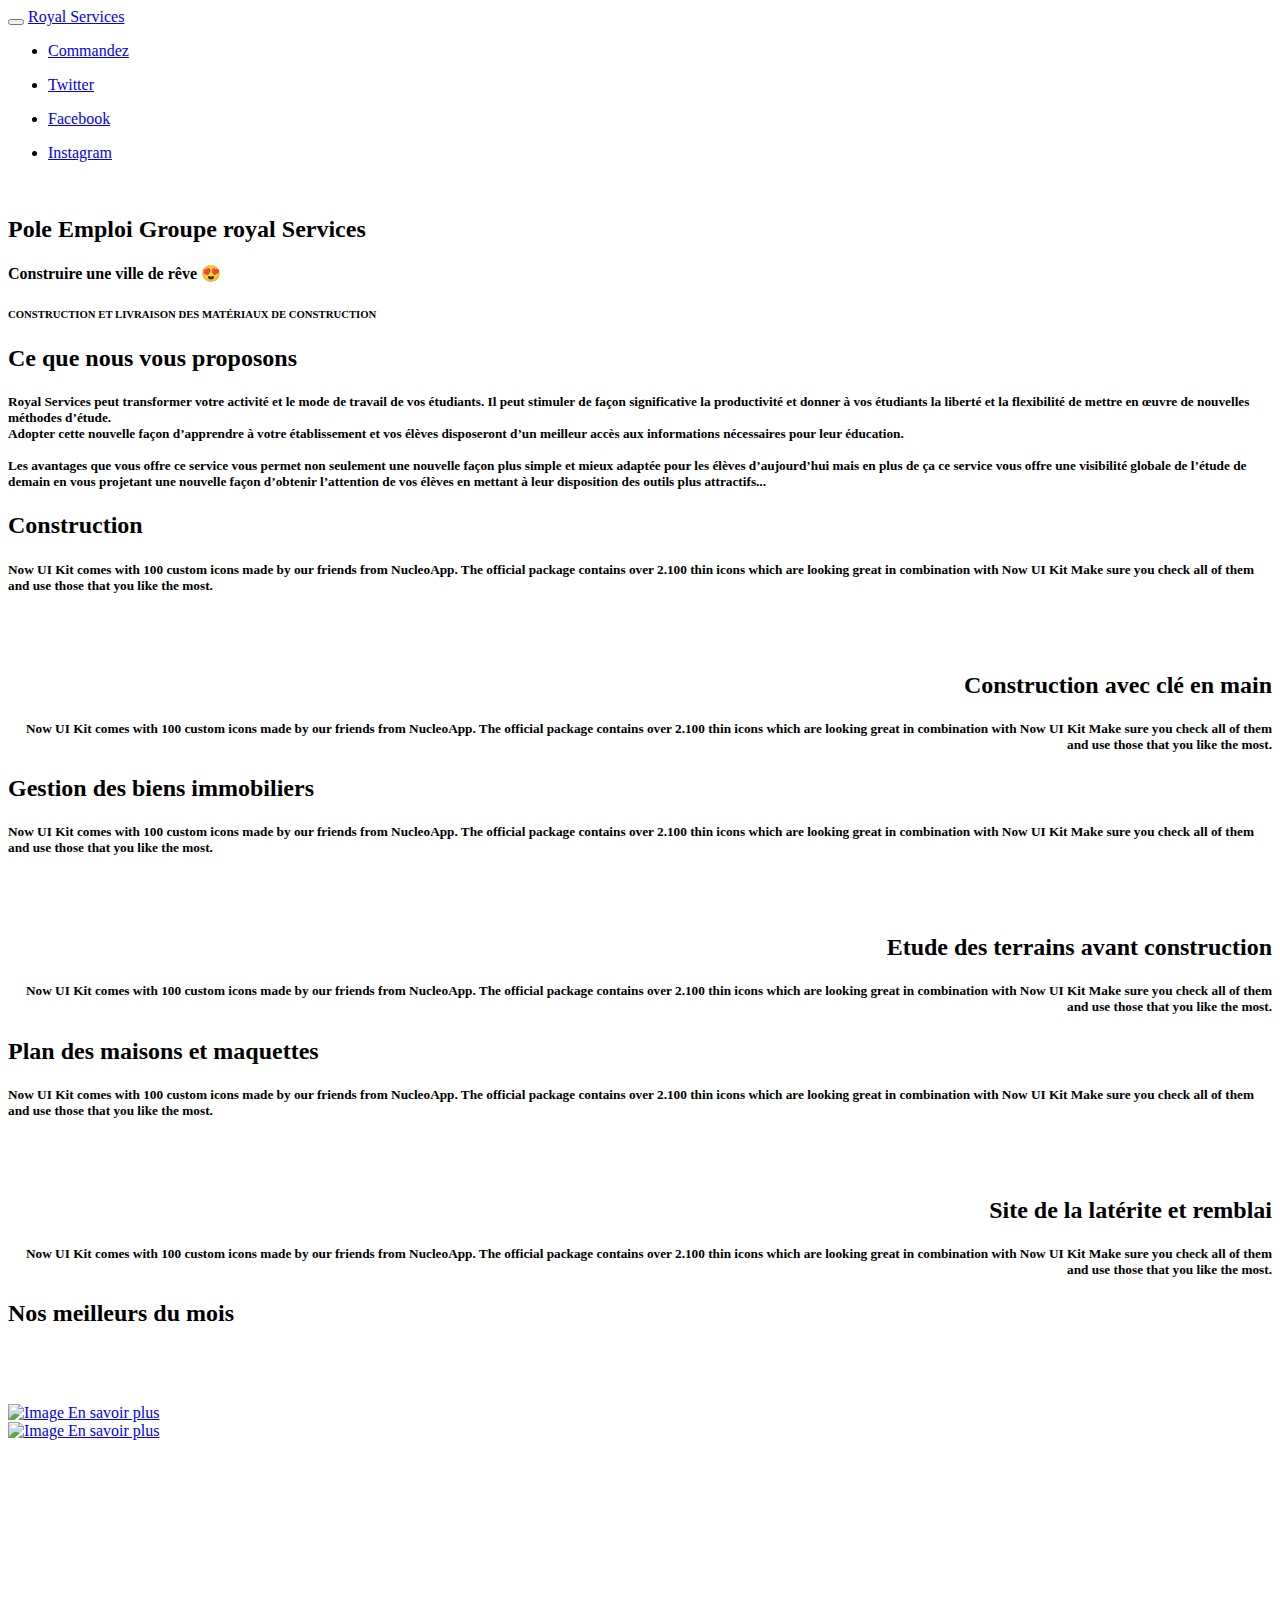
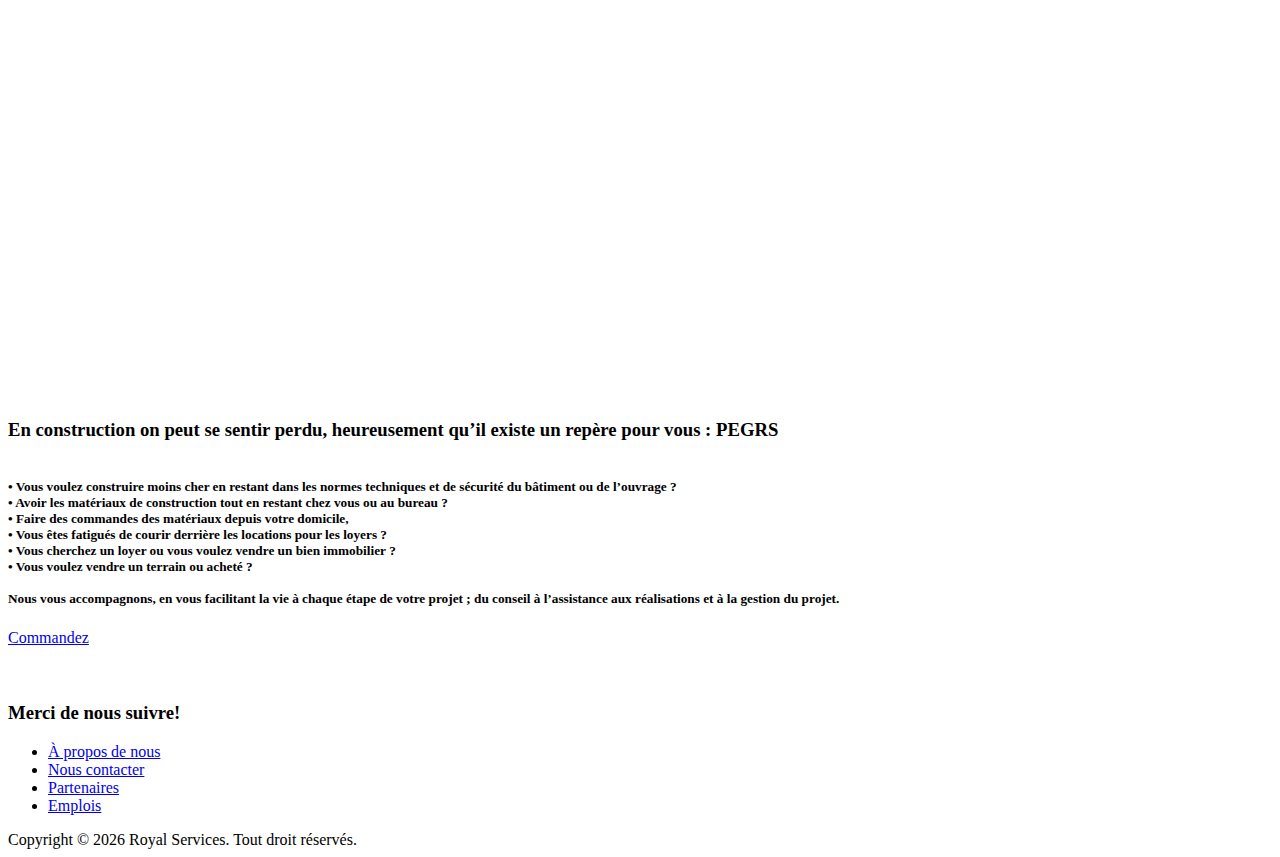
==== index.html @ 32b27381 "Add files via upload" ====
<!DOCTYPE html>
<html lang="fr">

<head>
    <meta charset="utf-8" />
    <link rel="apple-touch-icon" sizes="76x76" href="./assets/img/apple-icon.png">
    <link rel="icon" type="image/png" href="./assets/img/favicon.png">
    <meta http-equiv="X-UA-Compatible" content="IE=edge,chrome=1" />
    <title>Royal Servicess</title>
    <meta content='width=device-width, initial-scale=1.0, maximum-scale=1.0, user-scalable=0, shrink-to-fit=no' name='viewport' />
    <!--     Fonts and icons     -->
    <link href="https://fonts.googleapis.com/css?family=Montserrat:400,700,200" rel="stylesheet" />
    <link rel="stylesheet" href="./assets/css/font-awesome.min.css" />
    <!-- CSS Files -->
    <link href="./assets/css/bootstrap.min.css" rel="stylesheet" />
    <link href="./assets/css/now-ui-kit.css" rel="stylesheet" />
    <!-- CSS Just for demo purpose, don't include it in your project -->
    <link href="./assets/css/demo.css" rel="stylesheet" />
</head>

<body class="index-page">
    <!-- Navbar -->
    <nav class="navbar navbar-toggleable-md bg-primary fixed-top navbar-transparent " color-on-scroll="500">
        <div class="container">
            <div class="navbar-translate">
                <button class="navbar-toggler navbar-toggler-right" type="button" data-toggle="collapse" data-target="#navigation" aria-controls="navigation-index" aria-expanded="false" aria-label="Toggle navigation">
                    <span class="navbar-toggler-bar bar1"></span>
                    <span class="navbar-toggler-bar bar2"></span>
                    <span class="navbar-toggler-bar bar3"></span>
                </button>
                <a class="navbar-brand" href="./">
                    Royal Services
                </a>
            </div>
            <div class="collapse navbar-collapse justify-content-end" id="navigation" data-nav-image="./assets/img/blurred-image-1.jpg">
                <ul class="navbar-nav">
                    <li class="nav-item">
                        <a class="nav-link" href="./command">
                            <i class="now-ui-icons users_circle-08"></i>
                            <p>Commandez</p>
                        </a>
                    </li>
                    <li class="nav-item">
                        <a class="nav-link" rel="tooltip" href="#" target="_blank">
                            <i class="fa fa-twitter"></i>
                            <p class="hidden-lg-up">Twitter</p>
                        </a>
                    </li>
                    <li class="nav-item">
                        <a class="nav-link" rel="tooltip" href="#" target="_blank">
                            <i class="fa fa-facebook-square"></i>
                            <p class="hidden-lg-up">Facebook</p>
                        </a>
                    </li>
                    <li class="nav-item">
                        <a class="nav-link" rel="tooltip" href="#" target="_blank">
                            <i class="fa fa-google-plus"></i>
                            <p class="hidden-lg-up">Instagram</p>
                        </a>
                    </li>
                </ul>
            </div>
        </div>
    </nav>
    <!-- End Navbar -->
    <div class="wrapper">
        
        <div class="page-header clear-filter" filter-color="orange">
            <div class="page-header-image" data-parallax="true" style="background-image: url('./assets/img/header.jpg');">
            </div>
            <div class="container">
                <div class="content-center brand">
                    <img class="n-logo" src="./assets/img/now-logo.png" alt="">
                    <h2 class="h1-seo">Pole Emploi Groupe royal Services</h2>
                    <h4>Construire une ville de rêve 😍</h4>
                </div>
                <h6 class="category category-absolute">CONSTRUCTION ET LIVRAISON DES MATÉRIAUX DE CONSTRUCTION</h6>
            </div>
        </div>
        
        <div class="main">
            
            <div class="section">
                <div class="space-50"></div>
                <div class="container text-center">
                    <div class="row justify-content-md-center">
                        <div class="col-md-12 col-lg-8">
                            <h2 class="title">Ce que nous vous proposons</h2>
                            <h5 class="description">Royal Services peut transformer votre activité et le mode de travail
de vos étudiants. Il peut stimuler de façon significative la productivité
et donner à vos étudiants la liberté et la flexibilité de mettre en œuvre de
nouvelles méthodes d’étude.<br>Adopter cette nouvelle façon d’apprendre à votre établissement et vos élèves disposeront d’un meilleur accès aux informations nécessaires pour leur éducation.<br><br>Les avantages que vous offre ce service vous permet non seulement une nouvelle
façon plus simple et mieux adaptée pour les élèves d’aujourd’hui mais en plus de ça
ce service vous offre une visibilité globale de l’étude de demain en vous projetant une nouvelle façon d’obtenir l’attention de vos élèves en mettant à leur disposition des outils plus attractifs...

</h5>
                        </div>
                    </div>
                </div>
            </div>
            
            <div class="space-50"></div>
            <div class="section section-nucleo-icons">
                <div class="container">
                    <div class="row">
                        <div  align="left" class="col-lg-6 col-md-12">
                            <h2 class="title">Construction</h2>
                            <h5 class="description">
                                Now UI Kit comes with 100 custom icons made by our friends from NucleoApp. The official package contains over 2.100 thin icons which are looking great in combination with Now UI Kit Make sure you check all of them and use those that you like the most.
                            </h5>

                        </div>
                        <div align="right" class="col-lg-6 col-md-12">
                            <div class="hero-images-container">
                                <img src="assets/img/works_with_mac_and_ios_large.jpg" alt="">
                            </div>
                        </div>
                    </div>
                </div>
            </div>
            
            <div class="space-50"></div>
            <div class="section section-nucleo-icons">
                <div class="container">
                    <div class="row">
                        <div  align="left" class="col-lg-6 col-md-12">
                            <div class="hero-images-container">
                                <img src="assets/img/reinvent_apps_ios_large.png" alt="">
                            </div>
                        </div>
                        <div align="right" class="col-lg-6 col-md-12">
                            <h2 class="title">Construction avec clé en main</h2>
                            <h5 class="description">
                                Now UI Kit comes with 100 custom icons made by our friends from NucleoApp. The official package contains over 2.100 thin icons which are looking great in combination with Now UI Kit Make sure you check all of them and use those that you like the most.
                            </h5>

                        </div>
                    </div>
                </div>
            </div>
            
            <div class="space-50"></div>
            <div class="section section-nucleo-icons">
                <div class="container">
                    <div class="row">
                        <div  align="left" class="col-lg-6 col-md-12">
                            <h2 class="title">Gestion des biens immobiliers</h2>
                            <h5 class="description">
                                Now UI Kit comes with 100 custom icons made by our friends from NucleoApp. The official package contains over 2.100 thin icons which are looking great in combination with Now UI Kit Make sure you check all of them and use those that you like the most.
                            </h5>

                        </div>
                        <div align="right" class="col-lg-6 col-md-12">
                            <div class="hero-images-container">
                                <img src="assets/img/works_with_mac_and_ios_large.jpg" alt="">
                            </div>
                        </div>
                    </div>
                </div>
            </div>
            
            <div class="space-50"></div>
            <div class="section section-nucleo-icons">
                <div class="container">
                    <div class="row">
                        <div  align="left" class="col-lg-6 col-md-12">
                            <div class="hero-images-container">
                                <img src="assets/img/reinvent_apps_ios_large.png" alt="">
                            </div>
                        </div>
                        <div align="right" class="col-lg-6 col-md-12">
                            <h2 class="title">Etude des terrains avant construction</h2>
                            <h5 class="description">
                                Now UI Kit comes with 100 custom icons made by our friends from NucleoApp. The official package contains over 2.100 thin icons which are looking great in combination with Now UI Kit Make sure you check all of them and use those that you like the most.
                            </h5>

                        </div>
                    </div>
                </div>
            </div>
            
            <div class="space-50"></div>
            <div class="section section-nucleo-icons">
                <div class="container">
                    <div class="row">
                        <div  align="left" class="col-lg-6 col-md-12">
                            <h2 class="title">Plan des maisons et maquettes</h2>
                            <h5 class="description">
                                Now UI Kit comes with 100 custom icons made by our friends from NucleoApp. The official package contains over 2.100 thin icons which are looking great in combination with Now UI Kit Make sure you check all of them and use those that you like the most.
                            </h5>

                        </div>
                        <div  align="right" class="col-lg-6 col-md-12">
                            <div class="hero-images-container">
                                <img src="assets/img/plan.jpg" alt="">
                            </div>
                        </div>
                    </div>
                </div>
            </div>
            
            <div class="space-50"></div>
            <div class="section section-nucleo-icons">
                <div class="container">
                    <div class="row">
                        <div  align="left" class="col-lg-6 col-md-12">
                            <div class="hero-images-container">
                                <img src="assets/img/chat.jpg" alt="">
                            </div>
                        </div>
                        <div  align="right" align="right" class="col-lg-6 col-md-12">
                            <h2 class="title">Site de la latérite  et remblai </h2>
                            <h5 class="description">
                                Now UI Kit comes with 100 custom icons made by our friends from NucleoApp. The official package contains over 2.100 thin icons which are looking great in combination with Now UI Kit Make sure you check all of them and use those that you like the most.
                            </h5>

                        </div>
                    </div>
                </div>
            </div>
            
            <div class="section section-signup" style="background-image: url('assets/img/bg11.jpg'); background-size: cover; background-position: top center; min-height: 700px">
                <div class="space-50"></div>
                
                <div class="container text-center">
                    <div class="row">
                <div class="container text-center">
                    <div class="row justify-content-md-center">
                        <div class="col-md-12 col-lg-8">
                            <h2 class="title">Nos meilleurs du mois</h2>
                            <h5><br><br></h5>
                        </div>
                    </div>
                </div>
                        
                        <div class="col">
                            <a href="examples/landing-page.html" target="_blank">
                                <img src="assets/img/poster_frame.jpg" alt="Image" class="img-raised">
                            </a>
                            <a href="examples/landing-page.html" class="btn btn-simple btn-round btn-white btn-lg">En savoir plus</a>
                        </div>
                        <div class="col">
                            <a href="examples/profile-page.html" target="_blank">
                                <img src="assets/img/poster_frahdtme.jpg" alt="Image" class="img-raised">
                            </a>
                            <a href="examples/profile-page.html" class="btn btn-simple btn-round btn-white btn-lg">En savoir plus</a>
                        </div>
                    </div>
                </div>
                
                </div>
            </div>
            
            <div class="section section-download" id="#download-section" data-background-color="black">
                <div class="container">
                    <div class="row justify-content-md-center">
                        <div class="text-center col-md-12 col-lg-8">
                            <h3 class="title">En construction on peut se sentir perdu, heureusement qu’il existe un repère pour vous : PEGRS</h3>
                            <h5 class="description">
                                <br>•	Vous voulez construire moins cher en restant dans les normes techniques et de sécurité du bâtiment ou de l’ouvrage ?
                                <br>•	Avoir les matériaux de construction tout en restant chez vous ou au bureau ?
                                <br>•	Faire des commandes des matériaux depuis votre domicile, 
                                <br>•	Vous êtes fatigués de courir derrière les locations  pour les loyers ?
                                <br>•	Vous cherchez un loyer ou vous voulez vendre un bien immobilier ?
                                <br>•	Vous voulez vendre un terrain ou acheté ?
                                <br>
                                <br>Nous vous accompagnons, en vous facilitant la vie à chaque étape de votre  projet ; du conseil à l’assistance aux réalisations et à la gestion du projet.</h5>
                        </div>
                        
                        <div class="text-center col-md-12 col-lg-8">
                            <a class="btn btn-primary btn-lg btn-round" href="./command">Commandez</a>
                        </div>
                        
                    </div>
                    <br>
                    <br>
                    <div class="row justify-content-md-center sharing-area text-center">
                        <div class="text-center col-md-12 col-lg-8">
                            <h3>Merci de nous suivre!</h3>
                        </div>
                        <div class="text-center col-md-12 col-lg-8">
                            <a target="_blank" href="#" class="btn btn-neutral btn-icon btn-twitter" rel="tooltip" title="Suivez-nous sur Twitter">
                                <i class="fa fa-twitter"></i>
                            </a>
                            <a target="_blank" href="#" class="btn btn-neutral btn-icon btn-facebook" rel="tooltip" title="Notre page Facebook">
                                <i class="fa fa-facebook-square"></i>
                            </a>
                            <a target="_blank" href="#" class="btn btn-neutral btn-icon btn-linkedin" rel="tooltip" title="Notre page Google">
                                <i class="fa fa-google-plus"></i>
                            </a>
                            <a target="_blank" href="#" class="btn btn-neutral btn-icon btn-linkedin" rel="tooltip" title="Notre profil entreprise">
                                <i class="fa fa-linkedin"></i>
                            </a>
                        </div>
                    </div>
                </div>
            </div>
            
        </div>
    
        <footer class="footer" data-background-color="black">
            <div class="container">
                <nav>
                    <ul>
                        <li>
                            <a href="about">
                                &Agrave; propos de nous
                            </a>
                        </li>
                        <li>
                            <a href="contact">
                                Nous contacter
                            </a>
                        </li>
                        <li>
                            <a href="partner">
                                Partenaires
                            </a>
                        </li>
                        <li>
                            <a href="jobs">
                                Emplois
                            </a>
                        </li>
                    </ul>
                </nav>
                <div class="copyright">
                    Copyright &copy;
                    <script>
                        document.write(new Date().getFullYear())
                    </script>
                    Royal Services. Tout droit réservés.
                </div>
            </div>
        </footer>
    </div>
</body>
<!--   Core JS Files   -->
<script src="./assets/js/core/jquery.3.2.1.min.js" type="text/javascript"></script>
<script src="./assets/js/core/tether.min.js" type="text/javascript"></script>
<script src="./assets/js/core/bootstrap.min.js" type="text/javascript"></script>
<!--  Plugin for Switches, full documentation here: http://www.jque.re/plugins/version3/bootstrap.switch/ -->
<script src="./assets/js/plugins/bootstrap-switch.js"></script>
<!--  Plugin for the Sliders, full documentation here: http://refreshless.com/nouislider/ -->
<script src="./assets/js/plugins/nouislider.min.js" type="text/javascript"></script>
<!--  Plugin for the DatePicker, full documentation here: https://github.com/uxsolutions/bootstrap-datepicker -->
<script src="./assets/js/plugins/bootstrap-datepicker.js" type="text/javascript"></script>
<!-- Control Center for Now Ui Kit: parallax effects, scripts for the example pages etc -->
<script src="./assets/js/now-ui-kit.js" type="text/javascript"></script>
<script type="text/javascript">
    $(document).ready(function() {
        // the body of this function is in assets/js/now-ui-kit.js
        nowuiKit.initSliders();
    });

    function scrollToDownload() {

        if ($('.section-download').length != 0) {
            $("html, body").animate({
                scrollTop: $('.section-download').offset().top
            }, 1000);
        }
    }
</script>

</html>
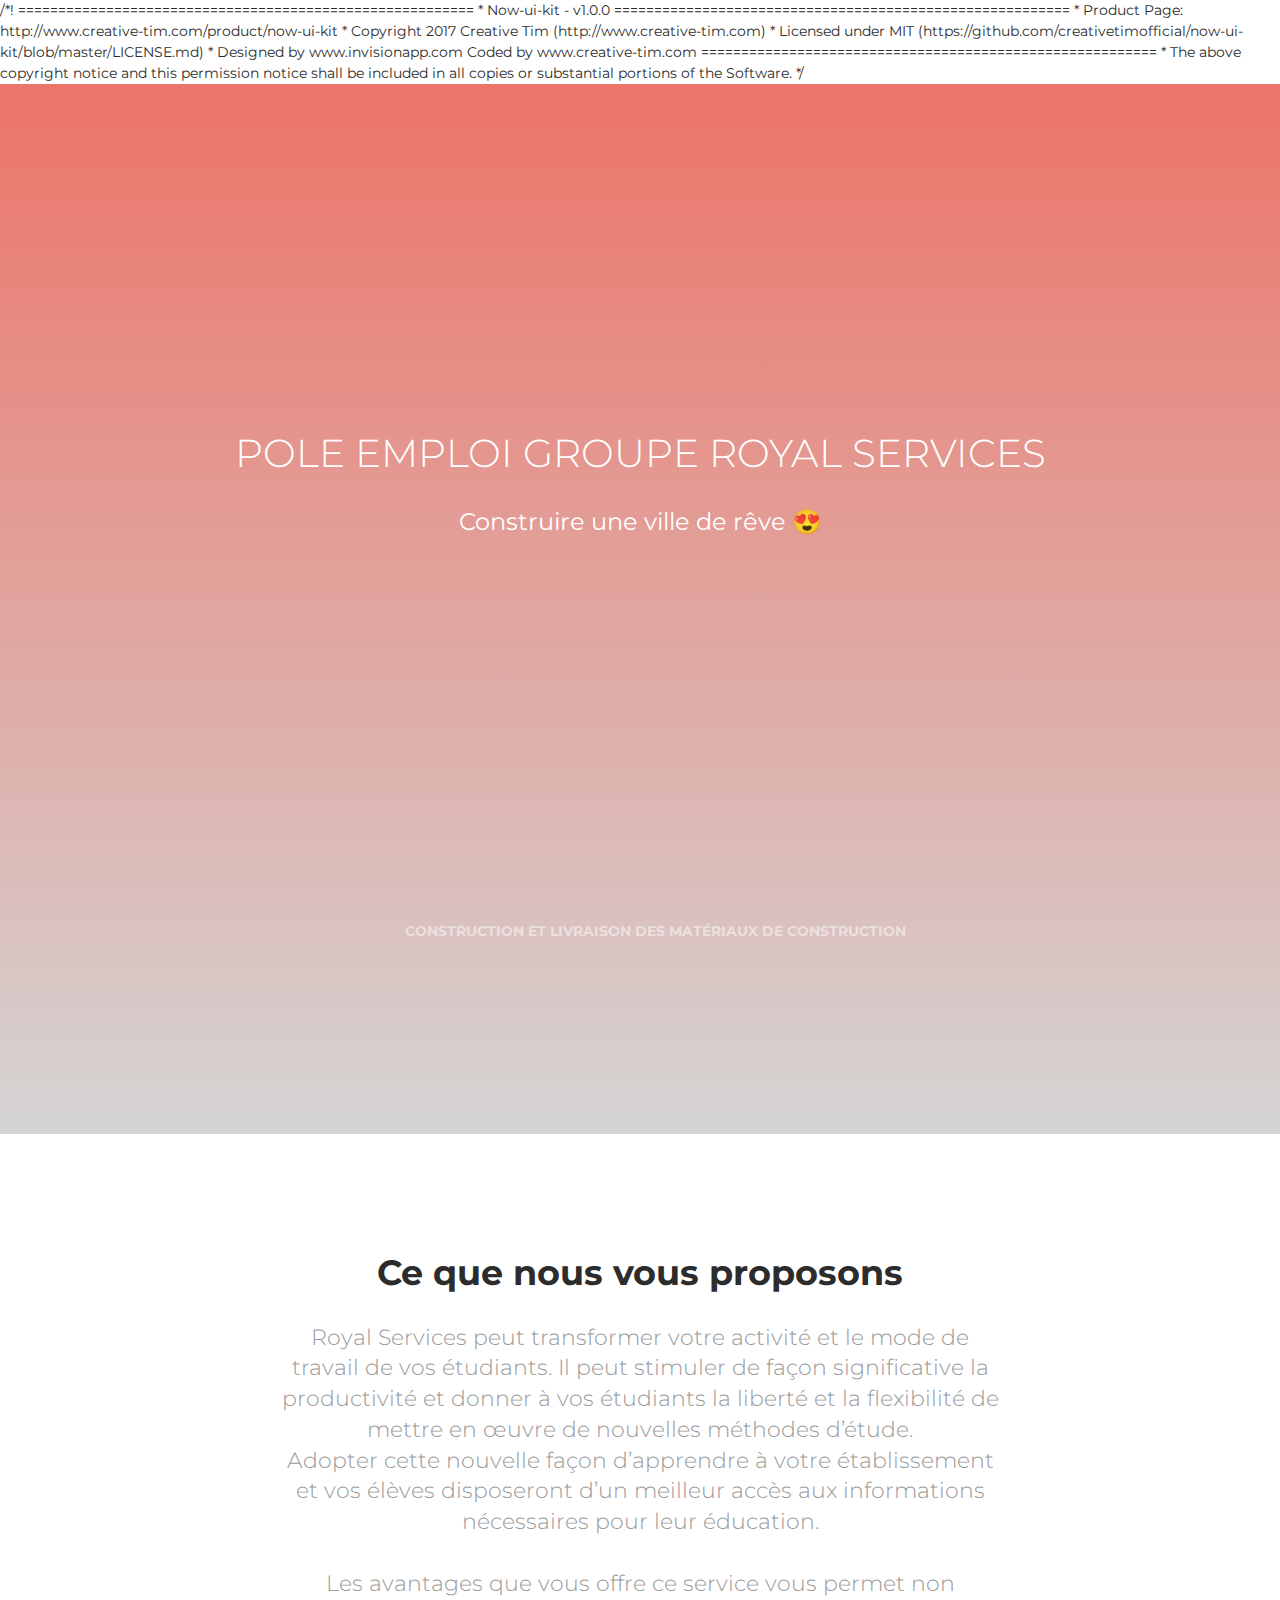
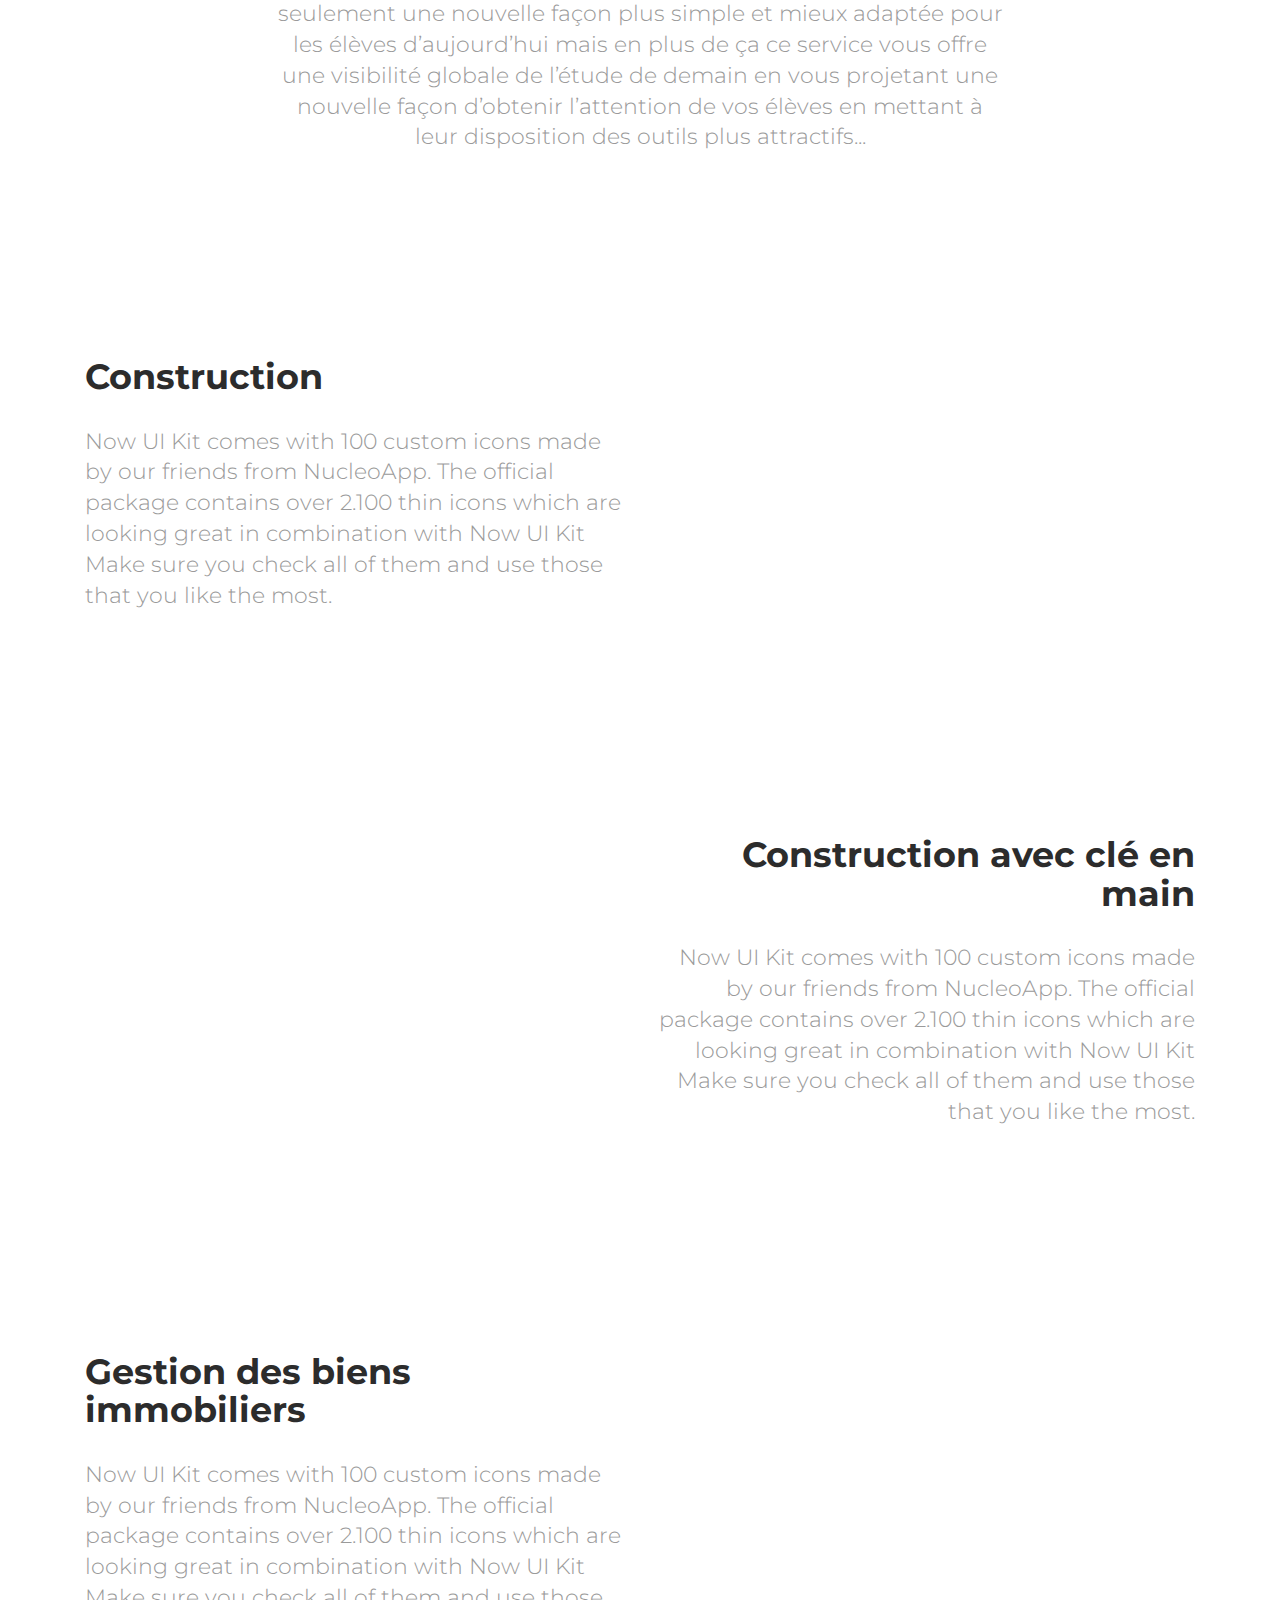
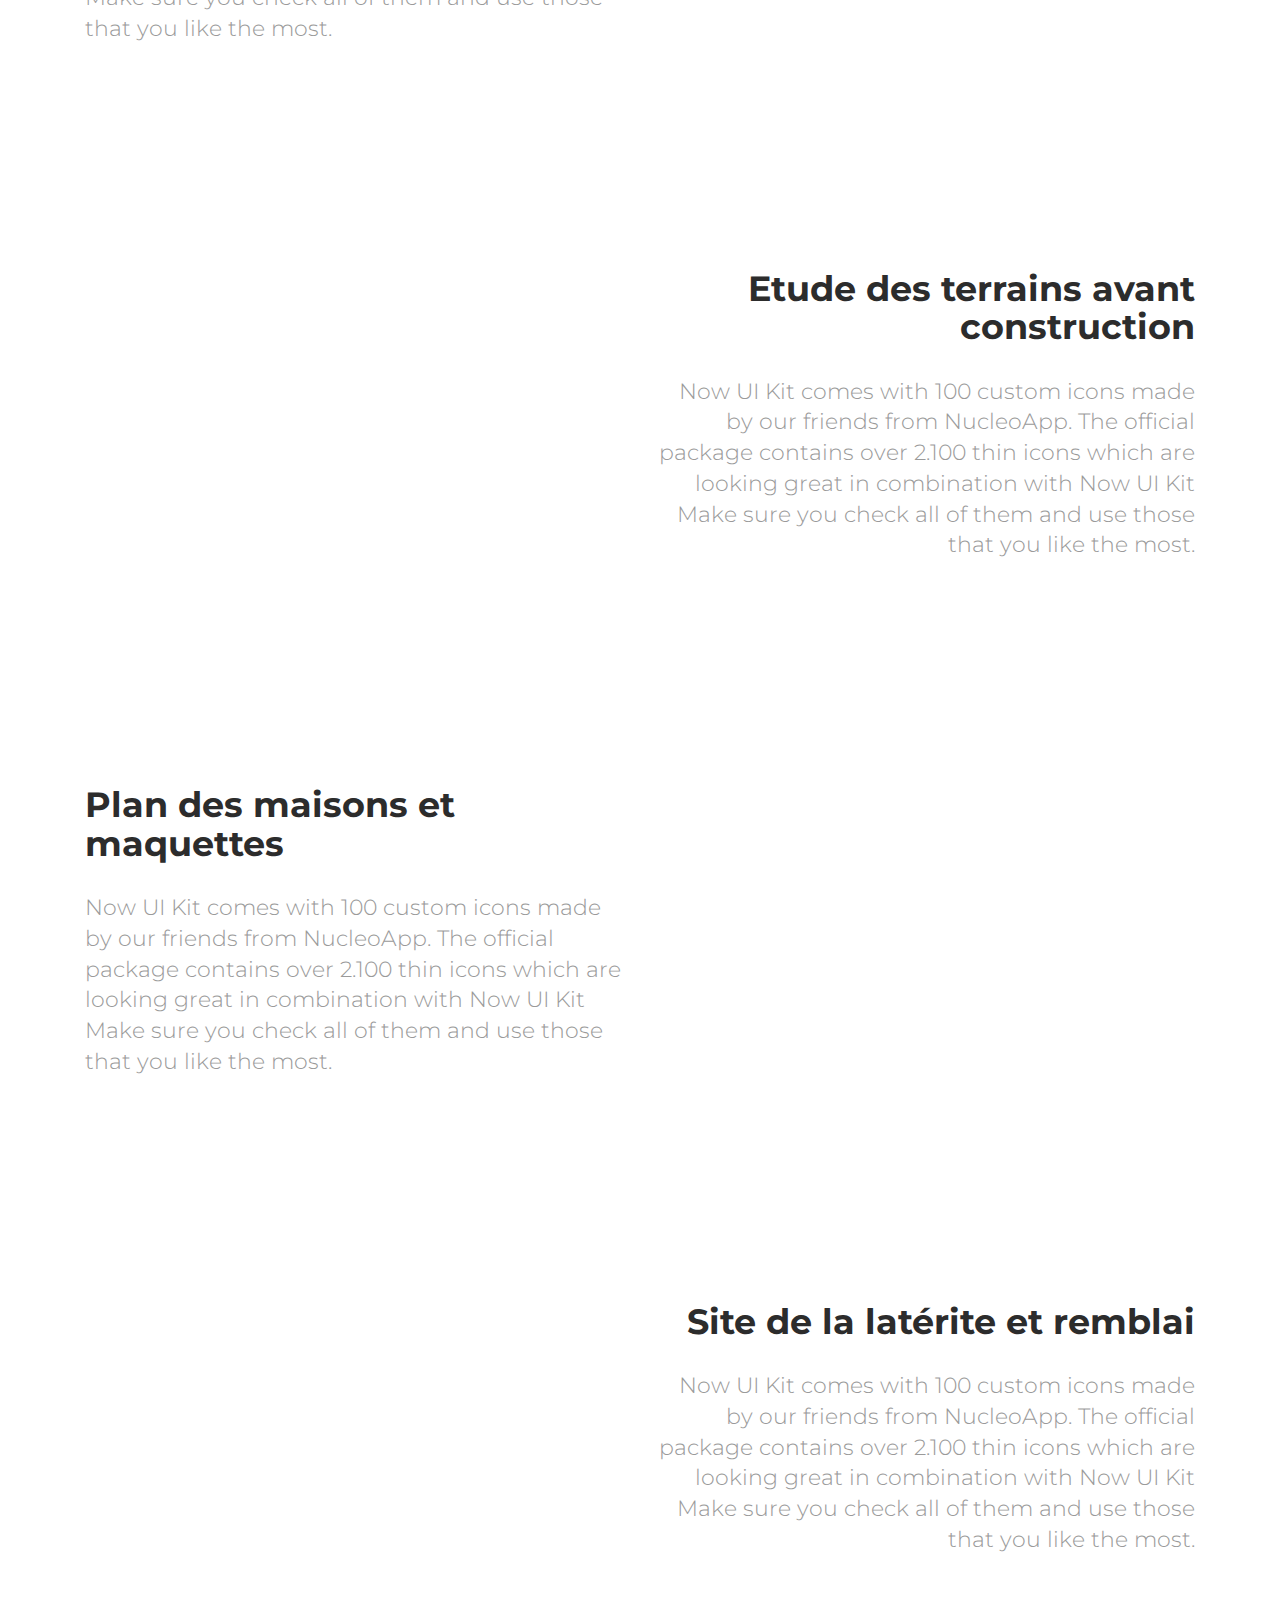
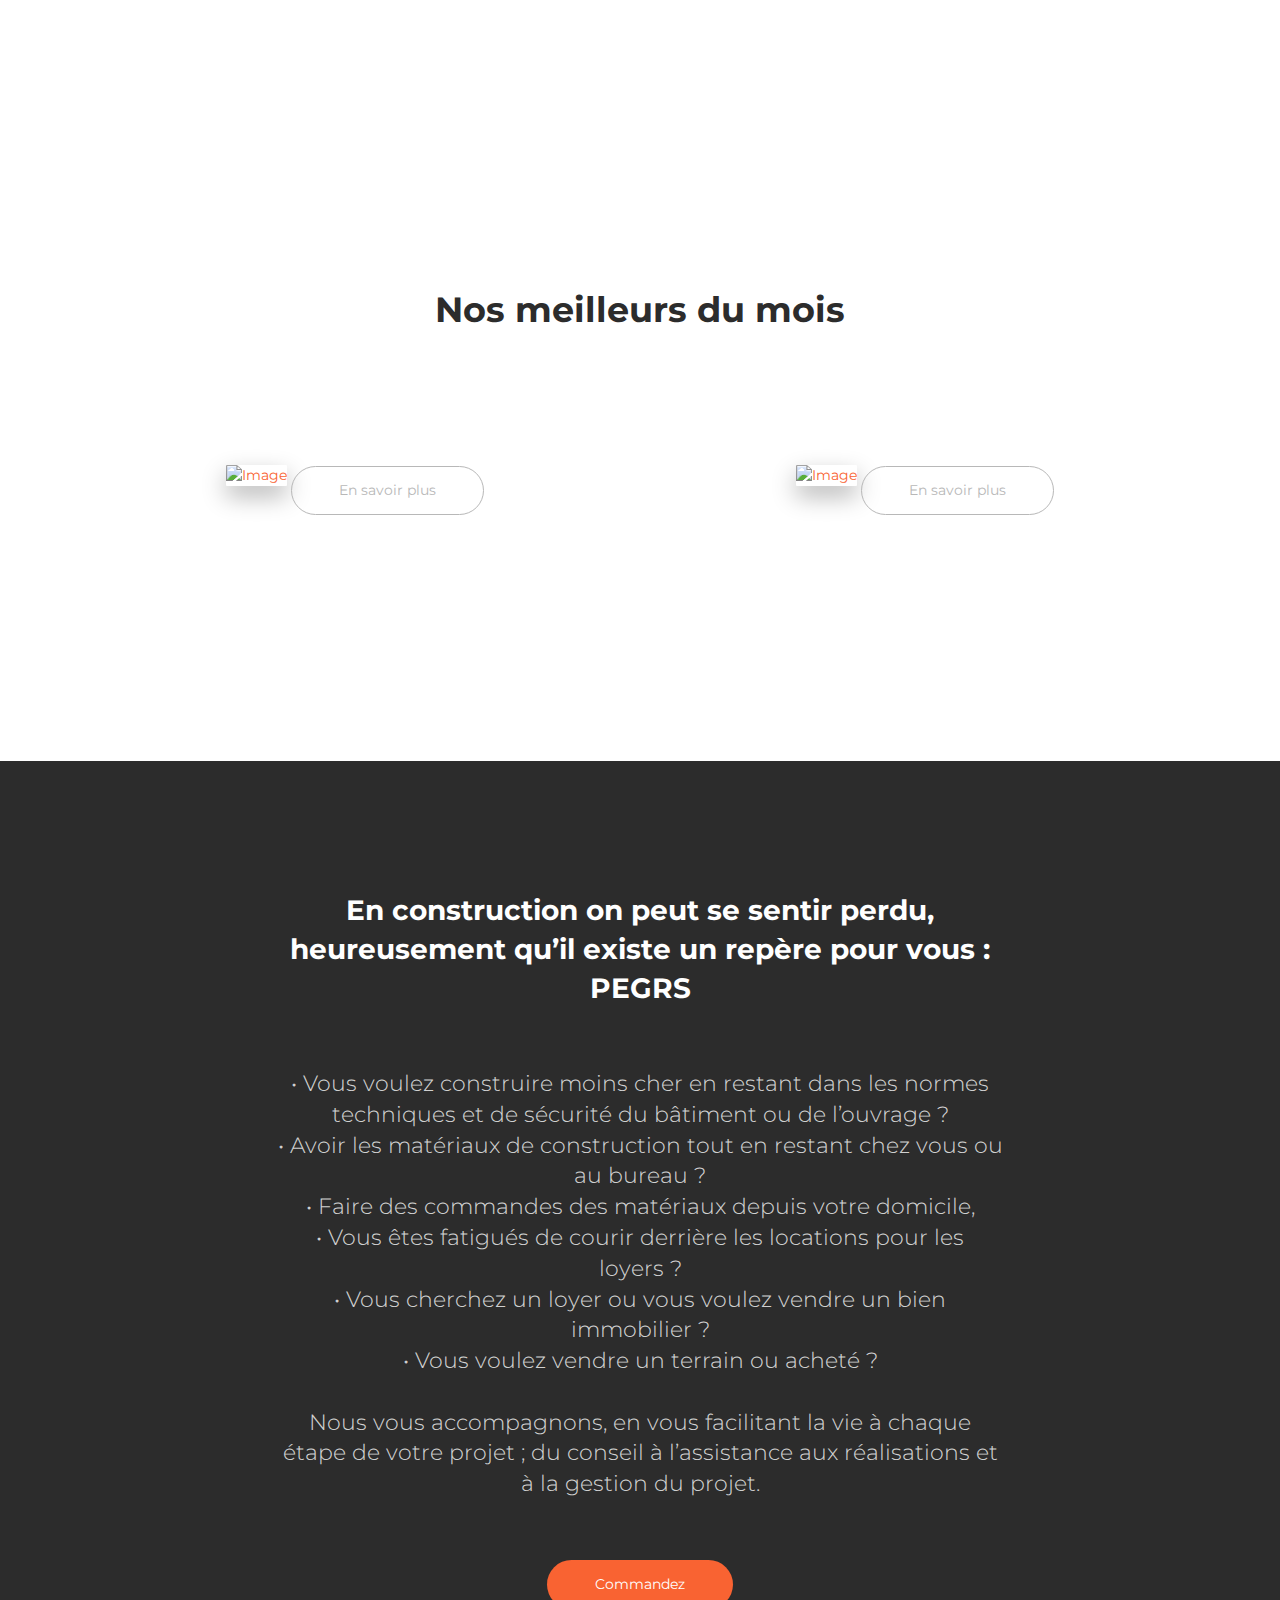
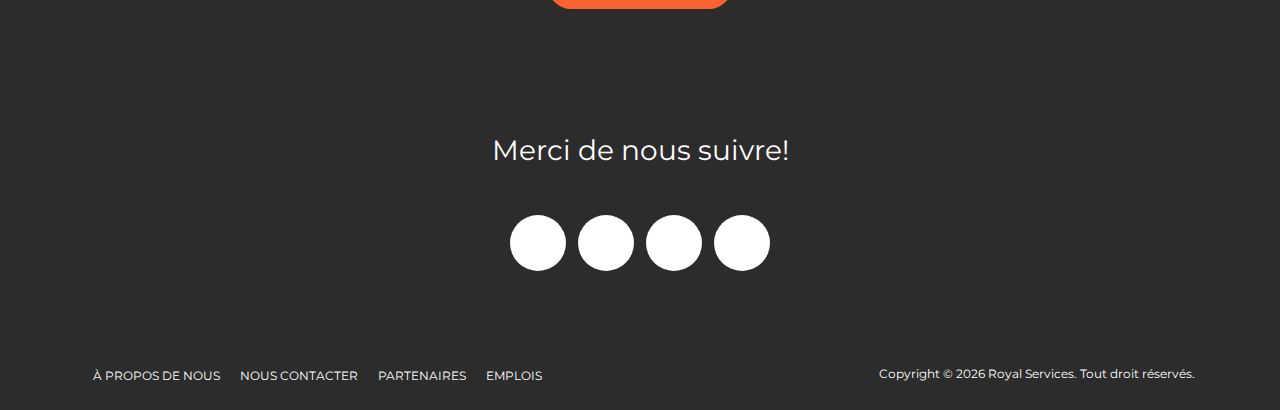
==== commit 4d8e890f: "Update index.html" ====
--- a/index.html
+++ b/index.html
@@ -1,3 +1,21 @@
+/*!
+
+ =========================================================
+ * Now-ui-kit - v1.0.0
+ =========================================================
+
+ * Product Page: http://www.creative-tim.com/product/now-ui-kit
+ * Copyright 2017 Creative Tim (http://www.creative-tim.com)
+ * Licensed under MIT (https://github.com/creativetimofficial/now-ui-kit/blob/master/LICENSE.md)
+
+ * Designed by www.invisionapp.com Coded by www.creative-tim.com
+
+ =========================================================
+
+ * The above copyright notice and this permission notice shall be included in all copies or substantial portions of the Software.
+
+ */
+
 <!DOCTYPE html>
 <html lang="fr">
 
@@ -363,4 +381,4 @@
     }
 </script>
 
-</html>+</html>
